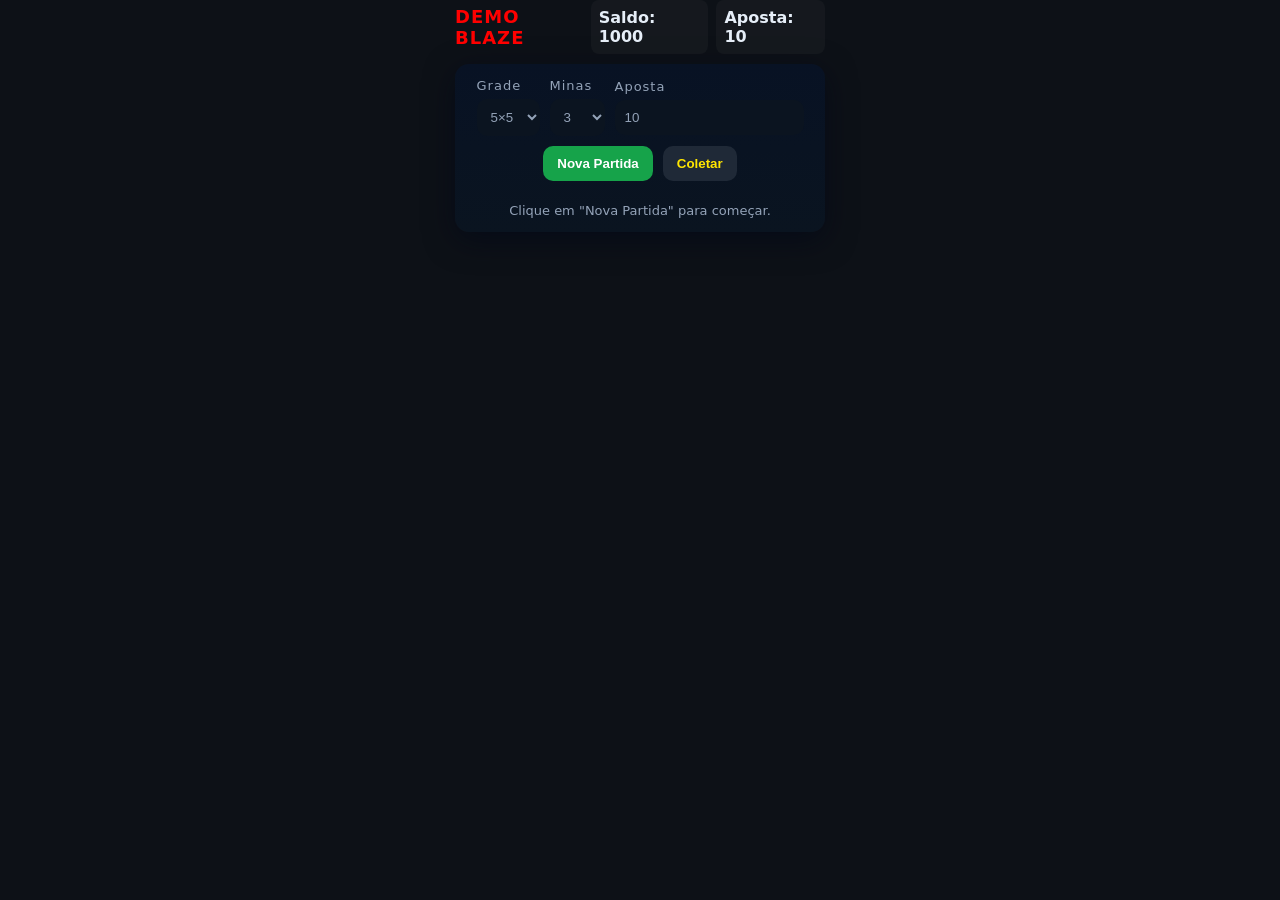
==== index.html @ d7d4bf00 "update_projeto_final_guilherme" ====
<!doctype html>
<html lang="pt-BR">
<head>
  <meta charset="utf-8" />
  <meta name="viewport" content="width=device-width,initial-scale=1" />
  <title>JOGO DEMO DE SORTE OU AZAR</title>
  <link rel="icon" type="image/png" href="img/favicon.png">
  <link rel="stylesheet" href="css/style.css">
</head>
<body>
  <div class="app">
    <header class="topbar">
      <h1>DEMO BLAZE</h1>
      <div class="hud">
        <div class="badge">Saldo: <span id="balance">1000
        </span></div>
        <div class="badge">Aposta: <span id="currentBet">10</span></div>
      </div>
    </header>

    <main class="main">
      <section class="controls">
        <label>
          Grade
          <select id="sizeSelect">
            <option value="5">5×5</option>
            <option value="6">6×6</option>
            
          </select>
        </label>

        <label>
          Minas
          <select id="minesSelect">
      
            <option value="3">3</option>
            <option value="6">6</option>
            <option value="12">12</option>
            <option value="24">24</option>
          </select>
        </label>

        <label>
          Aposta
          <input id="betInput" type="number" min="1" value="10">
        </label>

        <button id="startBtn" class="btn primary">Nova Partida</button>
        <button id="cashoutBtn" class="btn secondary">Coletar</button>
      </section>

      <section class="board-wrap">
        <div id="board" class="grid"></div>
        <div id="log" class="log">Clique em "Nova Partida" para começar.</div>
      </section>
    </main>

    <footer class="footer">
    
    </footer>
  </div>

  <script src="js/script.js"></script>
</body>
</html>
---- css/style.css ----
:root{
  --bg: #0d1117;
  --panel: #1f6cd9;
  --muted: #94a3b8;
  --accent: #16a34a;
  --danger: #ff6b6b;
  --cell: #1f2730;
}

*{box-sizing:border-box}
body{
  margin:0;
  font-family: Inter, system-ui, -apple-system, "Segoe UI", Roboto, "Helvetica Neue", Arial;
  background:var(--bg);
  color:#e6eef8;
  -webkit-font-smoothing:antialiased;
  -moz-osx-font-smoothing:grayscale;
  display:flex;
  justify-content:center;
  padding:0px;
}

.app{width:90%;max-width:370px}

.topbar{
  display:flex;
  justify-content:space-between;
  align-items:center;
  margin-bottom:10px;
}

.topbar h1{font-size:18px;margin:0}
.hud{display:flex;gap:8px;align-items:center}
.badge{background:rgba(255,255,255,0.03);padding:8px;border-radius:8px;font-weight:600}

.main{
  background:linear-gradient(180deg,#081224,#0a1420);
  padding:14px;border-radius:14px;box-shadow:0 8px 30px rgba(2,6,23,.6);
}
h1, h2, label {
  color: #ff0000;
  letter-spacing: 1px;
}

.controls{
  display:flex;flex-wrap:wrap;gap:10px;align-items:center;justify-content:center;margin-bottom:12px;
}
.controls label{display:flex;flex-direction:column;font-size:13px;color:var(--muted);gap:6px}
.select, select, input{padding:10px;border-radius:10px;border:0;background:#0b1420;color:inherit}
.btn{padding:10px 14px;border-radius:10px;border:0;cursor:pointer;font-weight:700}
.btn.primary{background:var(--accent);color:#ffffff}
.btn.secondary{background:#1f2937;color:#ffe600}

.board-wrap{margin-top:8px;display:flex;flex-direction:column;gap:10px;align-items:center}
.grid{width:100%;display:grid;gap:8px}
.cell{
  background:var(--cell);
  border-radius:10px;
  aspect-ratio:1/1;
  display:flex;align-items:center;justify-content:center;
  font-weight:800;font-size:18px;color:#fff;cursor:pointer;user-select:none;
  transition:transform .12s ease, box-shadow .12s ease;
  box-shadow:0 6px 16px rgba(2,6,23,.6);
}
.cell:active{transform:scale(.97)}
.cell.revealed{background:#cfe9ff;color:#007bff}
.cell.mine{background:linear-gradient(180deg,#ffb4b4,#ff7b7b);color:#f41010;font-size:20px}


.cell.safe{
  background:transparent;
  font-size:0; 
  position:relative;
  animation:pop .25s cubic-bezier(.2,.9,.3,1);
}
.cell.safe::after{
  content:"✓";
  width:36px;height:36px;
  border-radius:50%;
  display:flex;align-items:center;justify-content:center;
  background:#fff;color:var(--accent);
  font-weight:900;font-size:20px;
  position:absolute;
  box-shadow:0 6px 18px rgba(22,163,74,.18), 0 0 10px rgba(22,163,74,.12);
}
@keyframes pop{
  0%{transform:scale(.3);opacity:0}
  60%{transform:scale(1.12);opacity:1}
  100%{transform:scale(1)}
}

.log{font-size:13px;color:var(--muted);text-align:center}
.footer{margin-top:12px;text-align:center;color:#ffffff;font-size:12px}


@media (max-width:420px){
  .app{padding:0}
  .grid{gap:6px}
}
.cell img {
  width: 98%;
  height: 98%;
  object-fit: contain;
  pointer-events: none;
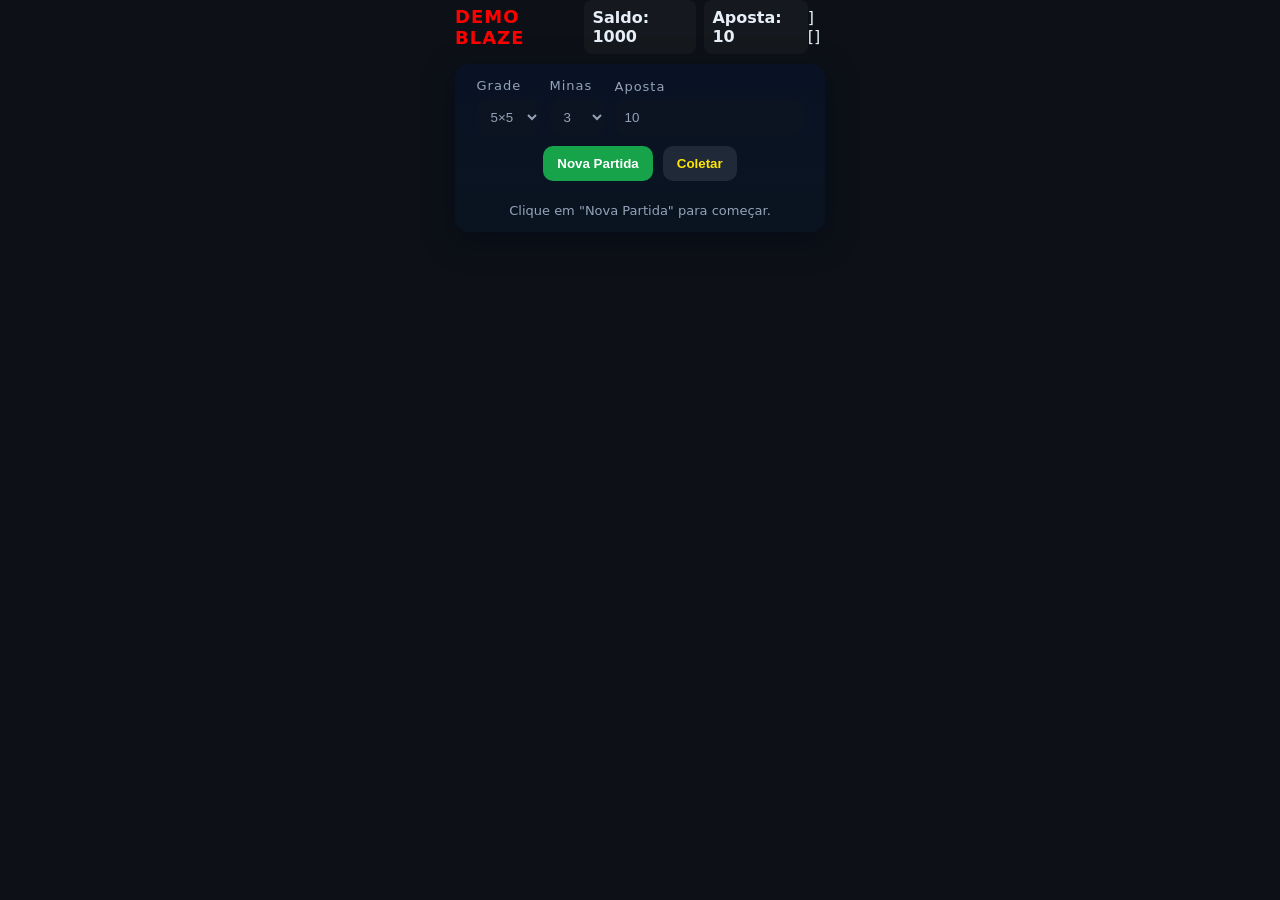
==== commit 9430ca17: "Update index.html" ====
--- a/index.html
+++ b/index.html
@@ -15,7 +15,7 @@
         <div class="badge">Saldo: <span id="balance">1000
         </span></div>
         <div class="badge">Aposta: <span id="currentBet">10</span></div>
-      </div>
+      </div>][]
     </header>
 
     <main class="main">
--- a/css/style.css
+++ b/css/style.css
@@ -101,4 +101,5 @@
   width: 98%;
   height: 98%;
   object-fit: contain;
-  pointer-events: none;+  pointer-events: none;
+  
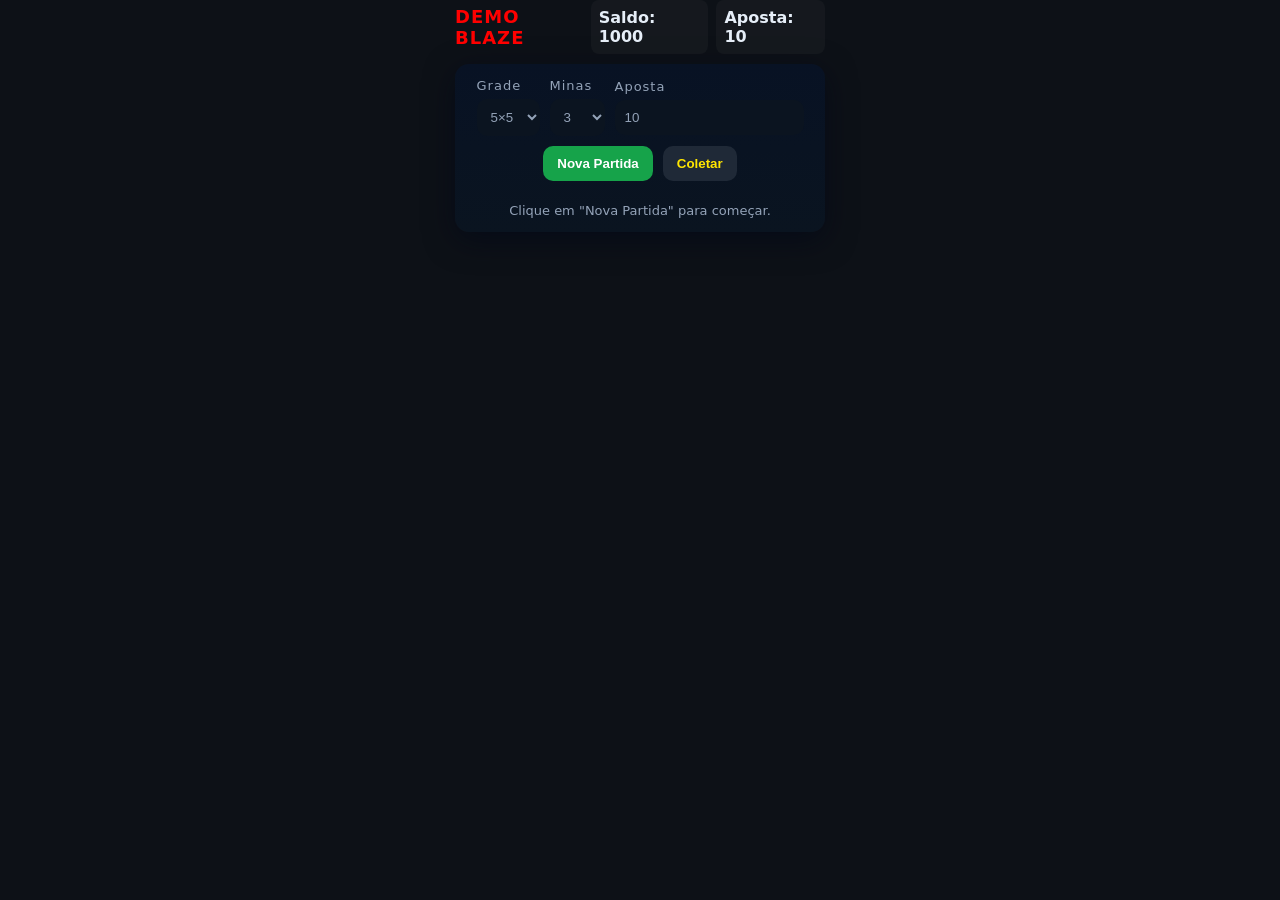
==== commit 31daa616: "Update index.html" ====
--- a/index.html
+++ b/index.html
@@ -15,7 +15,7 @@
         <div class="badge">Saldo: <span id="balance">1000
         </span></div>
         <div class="badge">Aposta: <span id="currentBet">10</span></div>
-      </div>][]
+      </div>
     </header>
 
     <main class="main">
